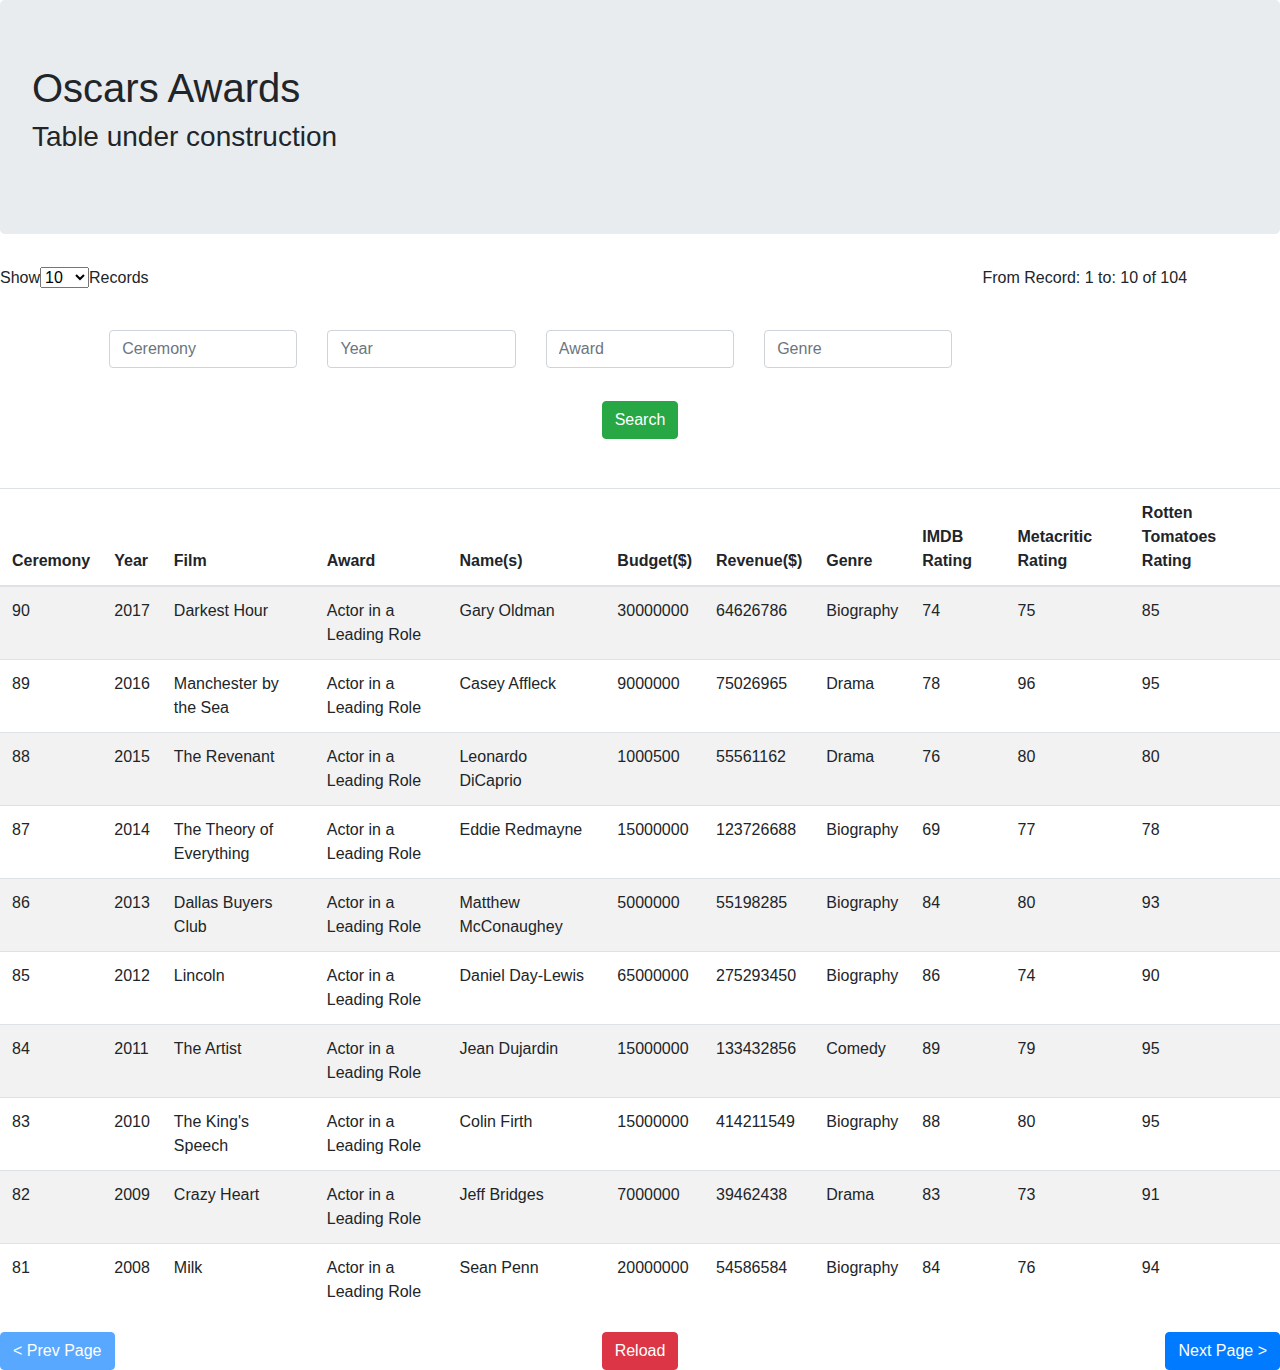
==== oscars_table/index.html @ da68a1c8 "table needs search button work" ====
<!DOCTYPE html>
<html>

<head>
    <meta charset="UTF-8">
    <meta name="viewport" content="width=device-width, initial-scale=1.0">
    <meta http-equiv="X-UA-Compatible" content="ie=edge">
    <title>Oscar Test</title>
    <link rel="stylesheet" href="https://maxcdn.bootstrapcdn.com/bootstrap/4.0.0/css/bootstrap.min.css" integrity="sha384-Gn5384xqQ1aoWXA+058RXPxPg6fy4IWvTNh0E263XmFcJlSAwiGgFAW/dAiS6JXm"
        crossorigin="anonymous">
    <link rel="stylesheet" href="styles.css">
</head>

<body>
     <header>
        <div id="title-page" class="jumbotron">
            <h1>Oscars Awards</h1>
                <blockquote class="blockquote">
                    <h3>Table under construction</h3>
                    
                </blockquote>
                <div class="entry-page">
        
                </div>
            </div>
        
    </header>
   
        <div class="row">
            <div class="col-md-9 text-left">
                <div class="form-inline">
                    <label>Show
                        <select id="pages">
                            <option value="10">10</option>
                            <option value="50">50</option>
                            <option value="100">100</option>
                        </select> Records
                    </label>
                </div>
            </div>
            <div class="col-md-3 text-right">
                <div class="form-inline">
                    <p id="recordCounter"> From Record: to: of </p>
                </div>
            </div>
        </div>

        <br>

        <div class="row">
            <div class="col-md-12">
                <div class="form-group">
                    <div class="row">
                        <div class="col-md-1"></div>
                        
                        <div class="col-md-2">
                            <input type="text" class="form-control" id="ceremony" placeholder="Ceremony">
                        </div>
                        <div class="col-md-2">
                            <input type="text" class="form-control" id="year" placeholder="Year">
                        </div>
                        <div class="col-md-2">
                            <input type="text" class="form-control" id="award" placeholder="Award">
                        </div>
                        <div class="col-md-2">
                            <input type="text" class="form-control" id="genre" placeholder="Genre">
                        </div>
                        <div class="col-md-1"></div>
                    </div>

                    <div class="row">
                        <hr>
                    </div>

                    <div class="row">
                        <div class="col-md-4 text-left"></div>

                        <div class="col-md-4 text-center">
                            <button id="search" type="button" class="btn btn-success">Search</button>
                        </div>
                        <div class="col-md-4 text-right"></div>
                    </div>

                    <div class="row">
                        <hr>
                    </div>

                </div>
            </div>
        </div>

        <div class="row">
            <div class="col-md-12">
                <div class="span6">
                    <table class="table table-striped">
                        <thead>
                            <tr>
                                <th>Ceremony</th>
                                <th>Year</th>
                                <th>Film</th>
                                <th>Award</th>
                                <th>Name(s)</th>
                                <th>Budget($)</th>
                                <th>Revenue($)</th>
                                <th>Genre</th>
                                <th>IMDB Rating</th>
                                <th>Metacritic Rating</th>
                                <th>Rotten Tomatoes Rating</th>
                            </tr>
                        </thead>
                        <tbody></tbody>
                    </table>
                </div>
            </div>
        </div>

        <div class="row">
            <div class="col-md-4 text-left">
                <button id="prev" type="button" class="btn btn-primary">
                    < Prev Page</button>
            </div>
            <div class="col-md-4 text-center">
                <button id="load" type="button" class="btn btn-danger">Reload</button>
            </div>
            <div class="col-md-4 text-right">
                <button id="next" type="button" class="btn btn-primary">Next Page ></button>
            </div>
        </div>

    </div>

    <script src="https://ajax.googleapis.com/ajax/libs/jquery/3.3.1/jquery.min.js"></script>

    <script src="data.js" type="text/javascript"></script>
    <script src="index.js" type="text/javascript"></script>

</body>

</html>
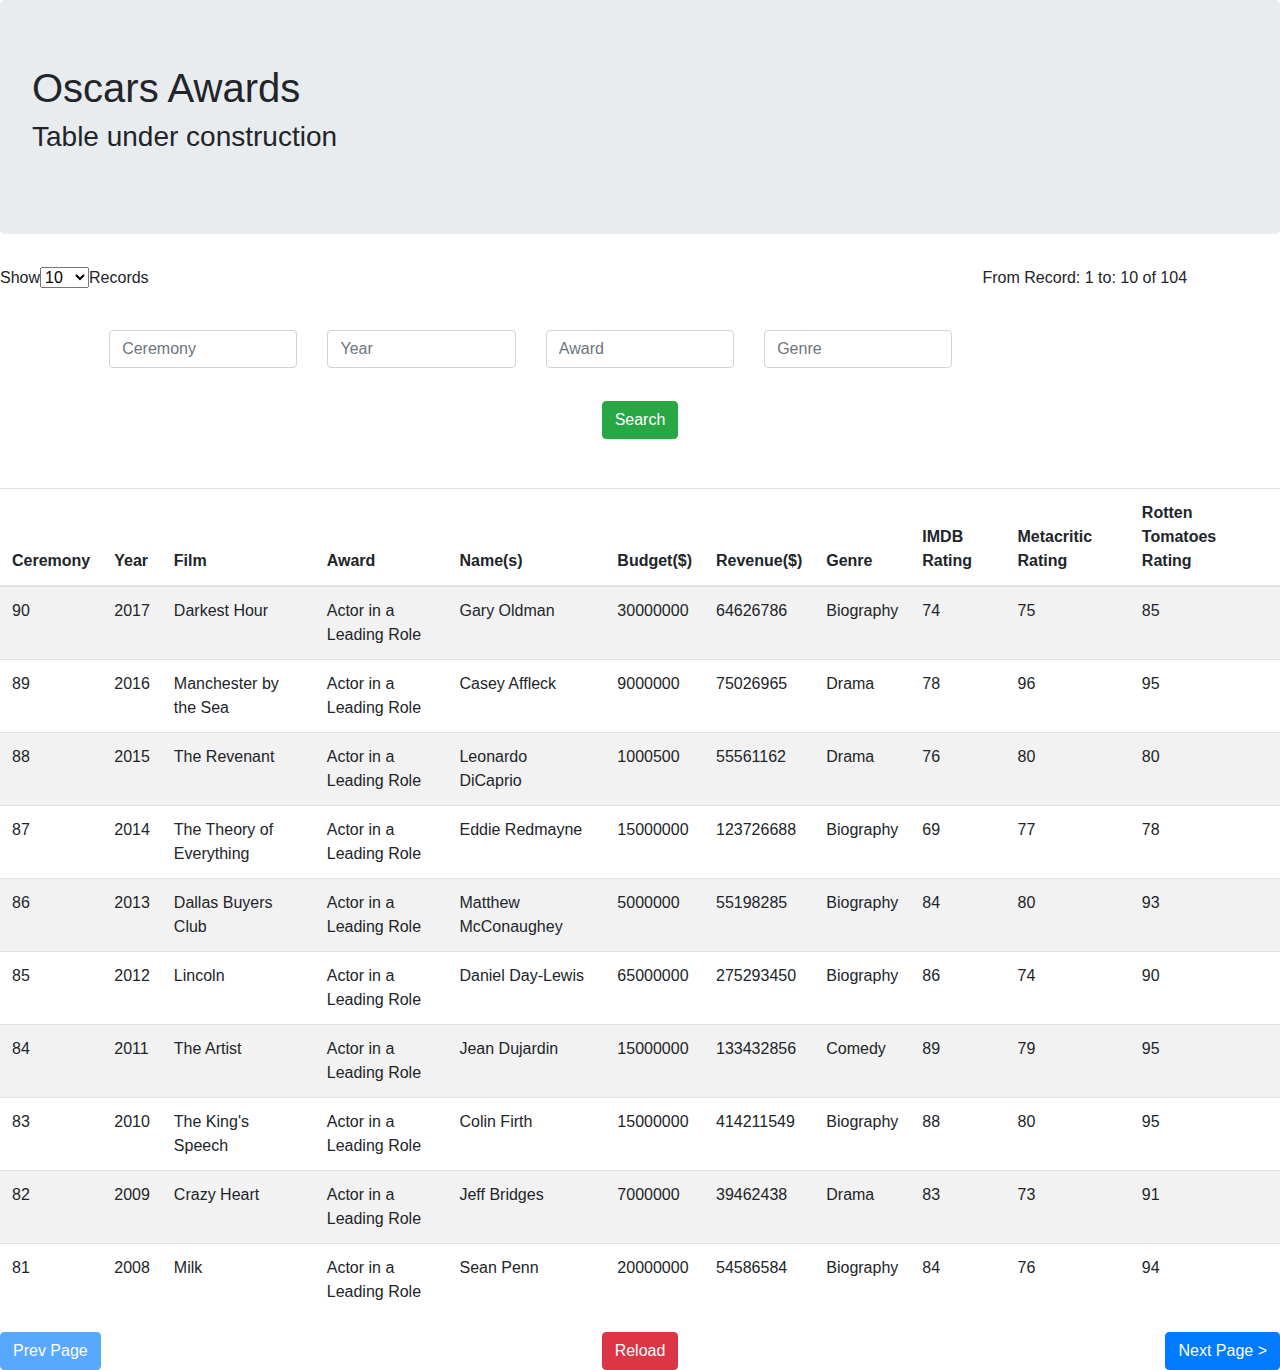
==== commit 47037251: "update files" ====
--- a/oscars_table/index.html
+++ b/oscars_table/index.html
@@ -116,8 +116,7 @@
 
         <div class="row">
             <div class="col-md-4 text-left">
-                <button id="prev" type="button" class="btn btn-primary">
-                    < Prev Page</button>
+                <button id="prev" type="button" class="btn btn-primary">Prev Page</button>
             </div>
             <div class="col-md-4 text-center">
                 <button id="load" type="button" class="btn btn-danger">Reload</button>
